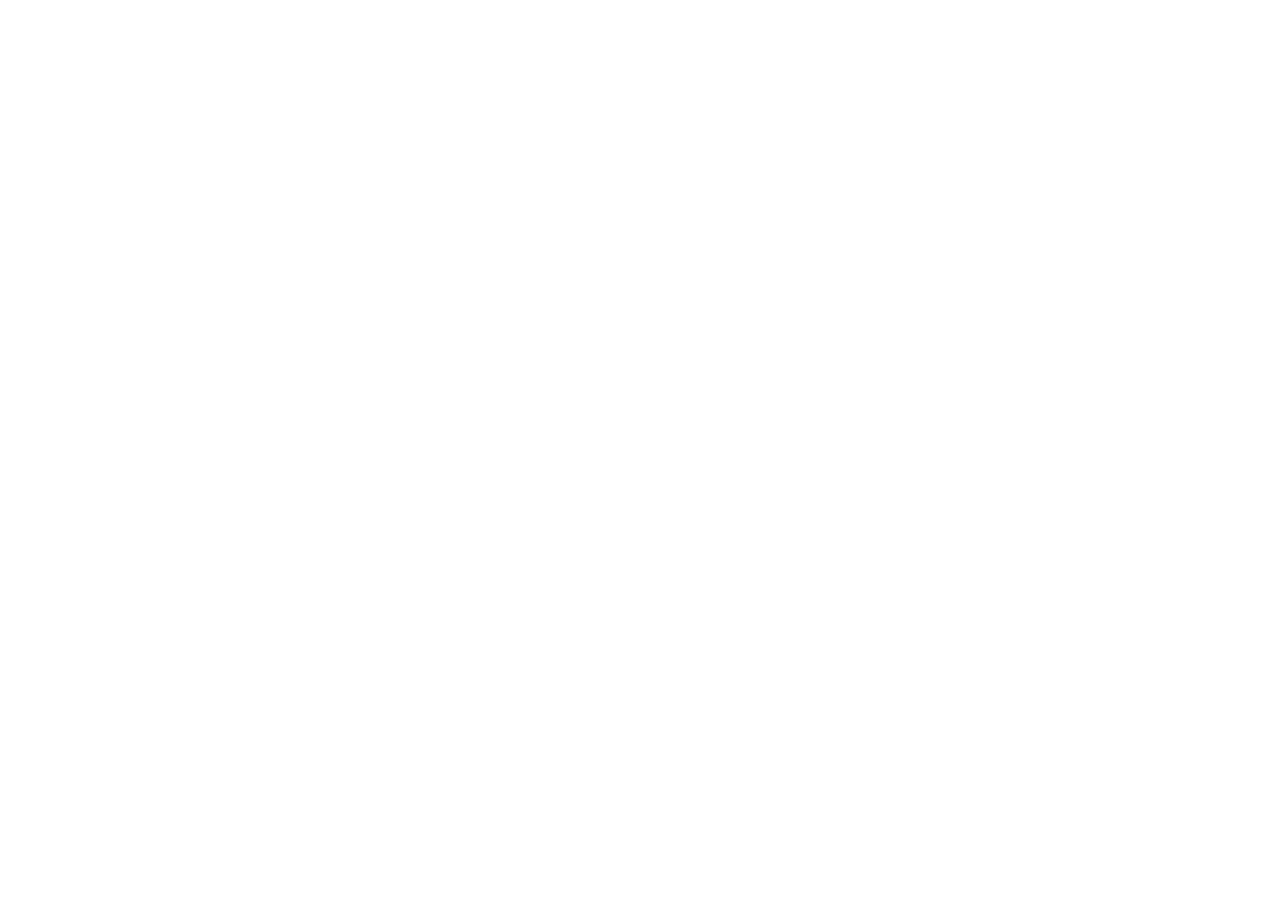
==== project01/index.html @ 990da55d "Initial Commit" ====
<!DOCTYPE html>
<html lang="en">
<head>
    <meta charset="UTF-8">
    <meta name="viewport" content="width=device-width, initial-scale=1.0">
    <title>Computer Graphics - 01</title>
</head>
<body>
    <canvas></canvas>
</body>
</html>
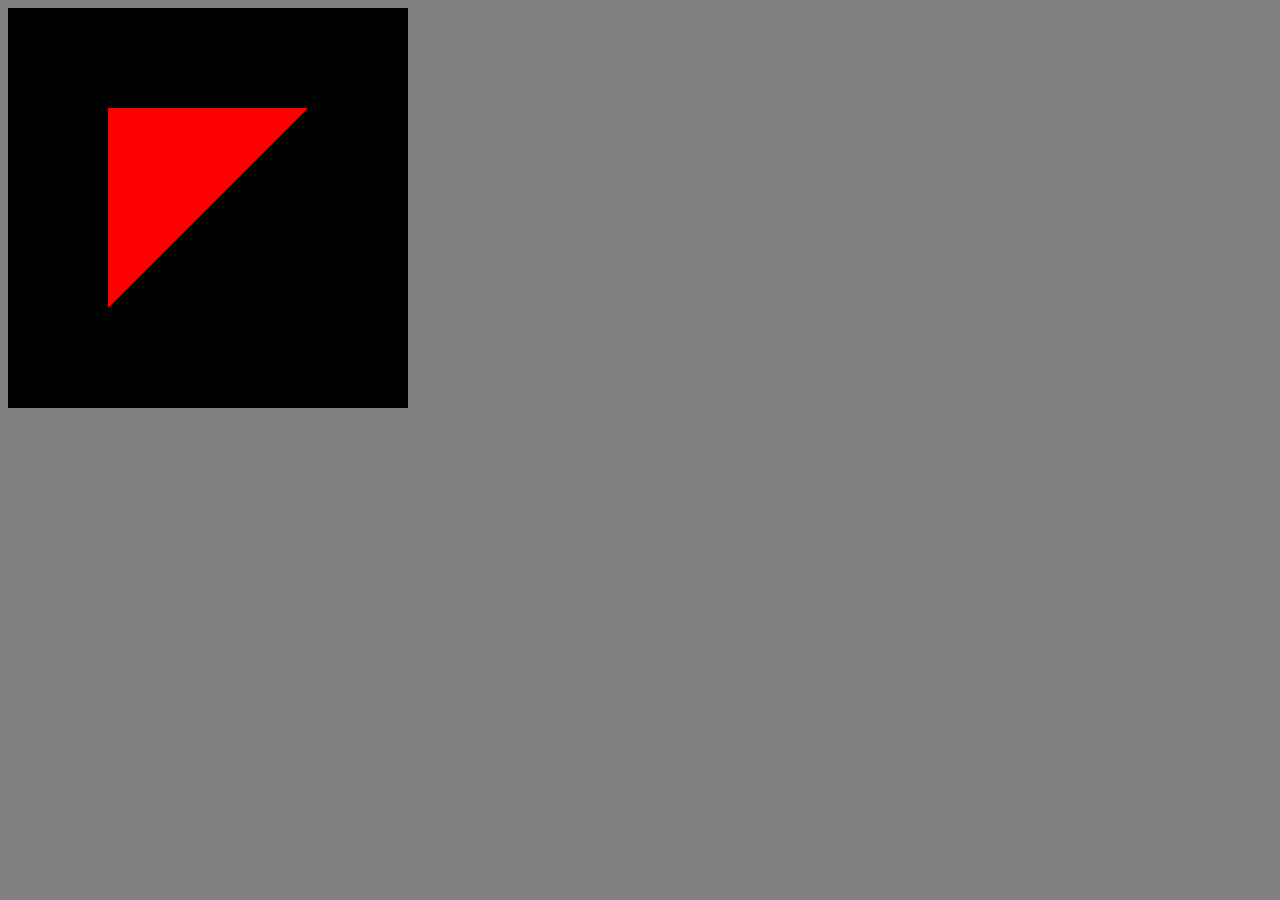
==== commit 70b45c87: "Primeiro Triângulo na Tela" ====
--- a/project01/index.html
+++ b/project01/index.html
@@ -3,9 +3,26 @@
 <head>
     <meta charset="UTF-8">
     <meta name="viewport" content="width=device-width, initial-scale=1.0">
+    <script src="script.js"></script>
+    <link rel="stylesheet" href="styles.css">
     <title>Computer Graphics - 01</title>
 </head>
-<body>
-    <canvas></canvas>
+<body onload="main()">
+    <canvas id="canvas" width="400" height="400"></canvas>
 </body>
+
+<script id="vertex-shader" type = "x-shader/x-vertex">
+    attribute vec2 a_position;
+
+    void main(){
+        gl_Position = vec4(a_position, 0.0, 1.0);
+    }
+</script>
+
+<script id="fragment-shader" type="x-shader/x-fragment">
+    void main(){
+        gl_FragColor = vec4(1.0, 0.0, 0.0, 1.0);
+    }
+</script>
+
 </html>--- a/project01/styles.css
+++ b/project01/styles.css
@@ -0,0 +1,3 @@
+body{
+    background-color: gray;
+}